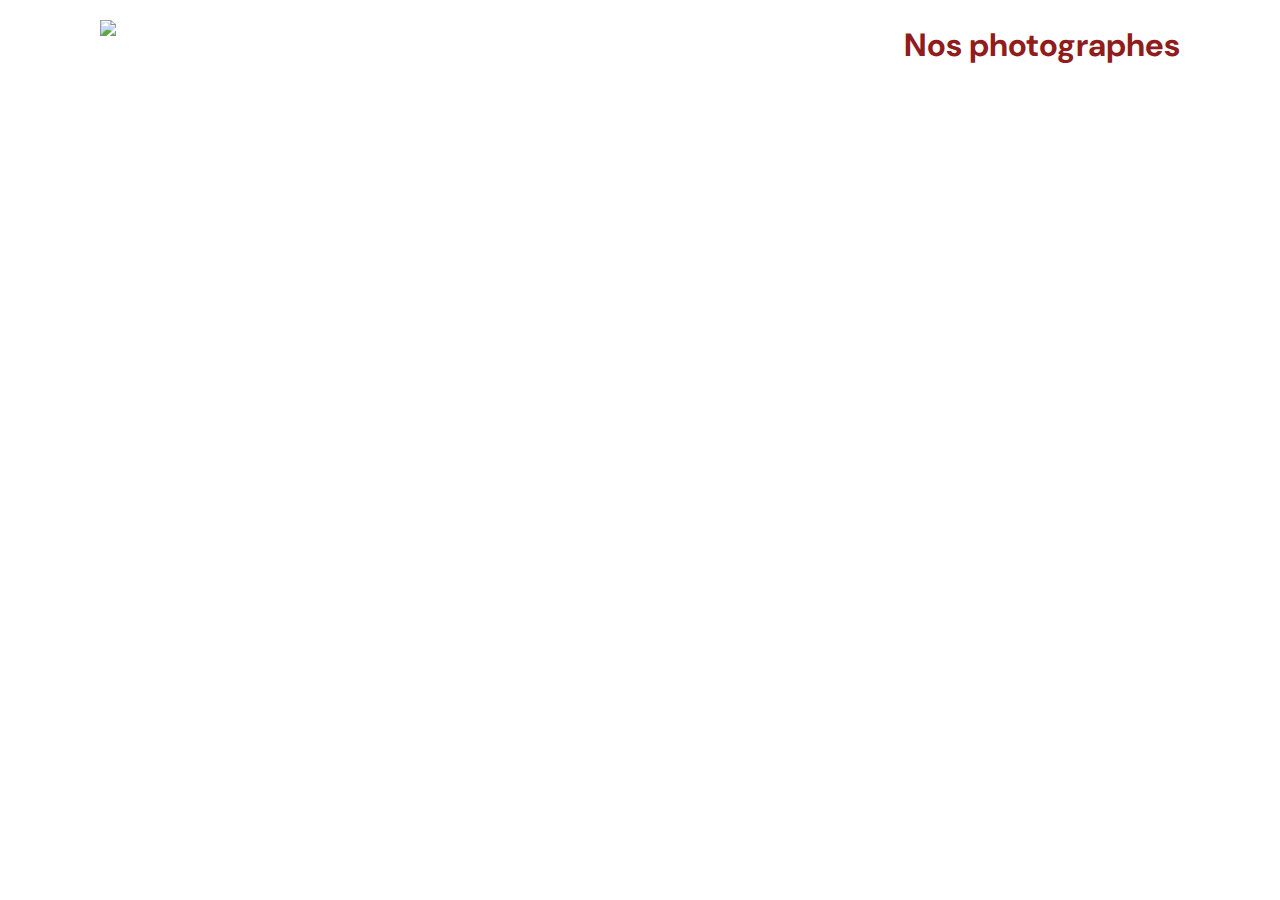
==== index.html @ 1ea2f054 "Début projet 6 : récupération données depuis fichier json, création objet Photographer, création Pho" ====
<!DOCTYPE html>
<html>
  <head>
      <link href="css/normalize.css" rel="stylesheet" type="text/css" />
    <link href="css/style.css" rel="stylesheet" type="text/css" />
    <meta charset="utf-8">
    <link rel="icon" type="image/png" href="assets/favicon.png">
    <link href="https://fonts.googleapis.com/css?family=DM+Sans&display=swap" rel="stylesheet">
    <title>Fisheye</title>
  </head>
  <body>
    <header>
        <img src="assets/images/logo.png" class="logo" />
        <h1>Nos photographes</h1>
    </header>
    <main id="main">
        <div class="photographer_section"></div>
    </main>

    <script src="/scripts/models/Photographer.js"></script>
    <script src="/scripts/templates/PhotographerCard.js"></script>
    <!-- Api -->
    <script src="/scripts/api/api.js"></script>
    
    <!-- <script src="scripts/factories/photographer.js"></script> -->
    <script src="/scripts/App.js"></script>
    <!-- <script src="scripts/pages/index.js"></script> -->
  </body>
</html>
---- css/style.css ----
@import url("photographer.css");

body {
    font-family: "DM Sans", sans-serif;
    margin: 0;
}


header {
    display: flex;
    flex-direction: row;
    justify-content: space-between;
    align-items: center;
    height: 90px;
}

h1 {
    color: #901C1C;
    margin-right: 100px;
}

.logo {
    height: 50px;
    margin-left: 100px;
}

.photographer_section {
    display: grid;
    grid-template-columns: 1fr 1fr 1fr;
    gap: 3px;
    margin-top: 100px;
}

.photographer_section article {
    justify-self: center;
    display: flex;
    justify-content: center;
    align-items: center;
    flex-direction: column;
}

.photographer_section article h2 {
    color: #D3573C;
    font-size: 36px;
    font-weight: 400;
    margin: 20px 0px 5px 0px;;
}

.photographer_section article img {
    height: 200px;
    width: 200px;
    background: #C4C4C4;
    box-shadow: 0px 4px 12px rgba(0, 0, 0, 0.25);
    object-fit: cover;
    border-radius: 50%;
}

.photographer_section article .description {
    margin-bottom: 65px;
}

.photographer_section article .description div{
    margin: 3px 0;
}

.photographer_section article .location {
    color: #901C1C;
    font-size: 13px;
    line-height: 17px;
    text-align: center;
}

.photographer_section article .tagline {
    font-size: 10px;
    line-height: 13px;
    text-align: center;
    color: #000000;
}

.photographer_section article .price {
    font-size: 9px;
    line-height: 12px;
    text-align: center;
    color: #757575;
}
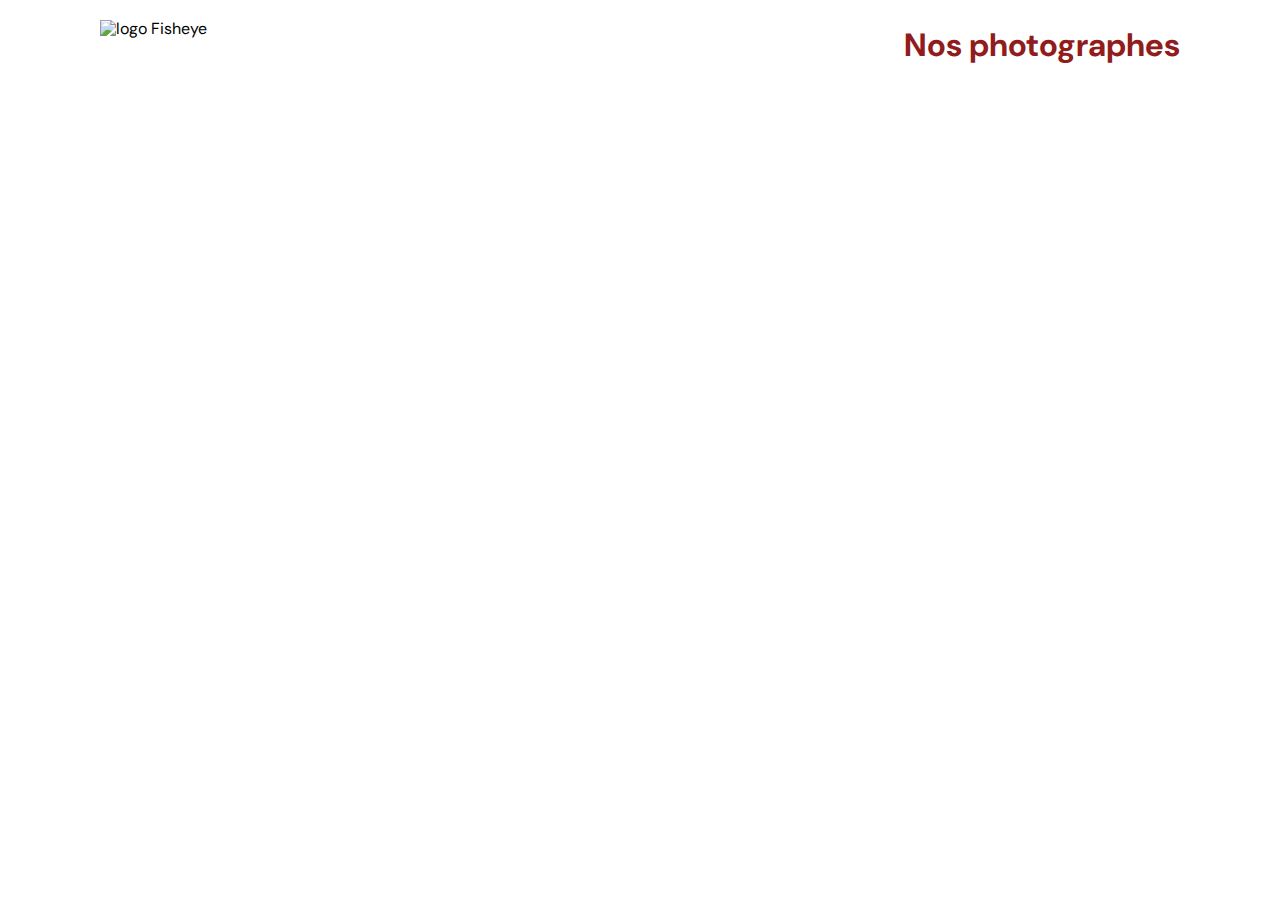
==== commit 9fbf825b: "accessibilité page accueil + lien vers page profil photographe" ====
--- a/index.html
+++ b/index.html
@@ -1,5 +1,5 @@
 <!DOCTYPE html>
-<html>
+<html lang="fr">
   <head>
       <link href="css/normalize.css" rel="stylesheet" type="text/css" />
     <link href="css/style.css" rel="stylesheet" type="text/css" />
@@ -10,7 +10,7 @@
   </head>
   <body>
     <header>
-        <img src="assets/images/logo.png" class="logo" />
+        <img src="assets/images/logo.png" alt="logo Fisheye" class="logo" />
         <h1>Nos photographes</h1>
     </header>
     <main id="main">
--- a/css/style.css
+++ b/css/style.css
@@ -60,25 +60,25 @@
 }
 
 .photographer_section article .description div{
-    margin: 3px 0;
+    margin: 6px 0;
 }
 
 .photographer_section article .location {
     color: #901C1C;
-    font-size: 13px;
+    font-size: 18px;
     line-height: 17px;
     text-align: center;
 }
 
 .photographer_section article .tagline {
-    font-size: 10px;
+    font-size: 14px;
     line-height: 13px;
     text-align: center;
     color: #000000;
 }
 
 .photographer_section article .price {
-    font-size: 9px;
+    font-size: 12px;
     line-height: 12px;
     text-align: center;
     color: #757575;
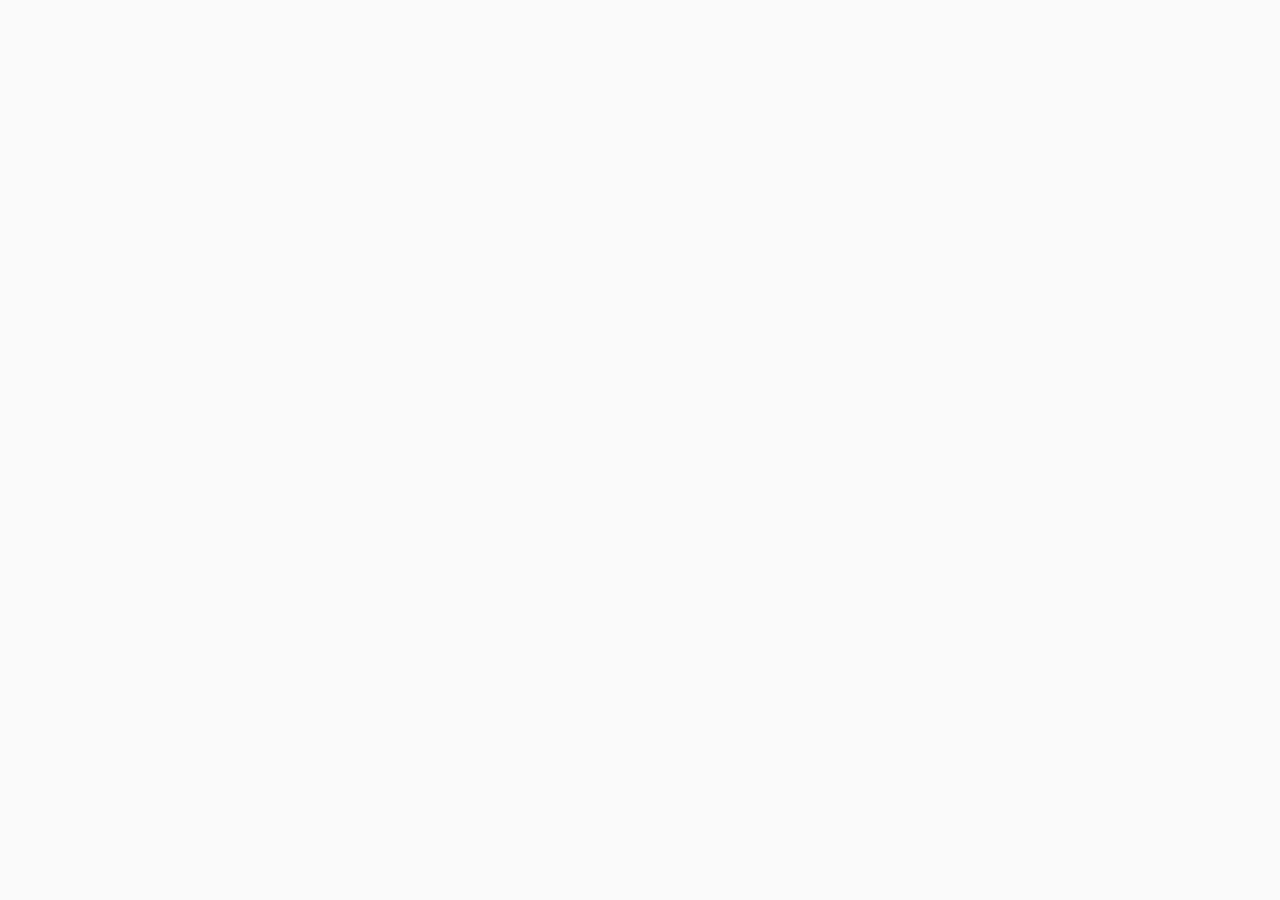
==== commit 3f6f303d: "validation construction projet" ====
--- a/index.html
+++ b/index.html
@@ -1,29 +1,32 @@
 <!DOCTYPE html>
-<html lang="fr">
-  <head>
-      <link href="css/normalize.css" rel="stylesheet" type="text/css" />
-    <link href="css/style.css" rel="stylesheet" type="text/css" />
-    <meta charset="utf-8">
-    <link rel="icon" type="image/png" href="assets/favicon.png">
-    <link href="https://fonts.googleapis.com/css?family=DM+Sans&display=swap" rel="stylesheet">
-    <title>Fisheye</title>
-  </head>
-  <body>
-    <header>
-        <img src="assets/images/logo.png" alt="logo Fisheye" class="logo" />
-        <h1>Nos photographes</h1>
-    </header>
-    <main id="main">
-        <div class="photographer_section"></div>
-    </main>
+<html>
 
-    <script src="/scripts/models/Photographer.js"></script>
-    <script src="/scripts/templates/PhotographerCard.js"></script>
-    <!-- Api -->
-    <script src="/scripts/api/api.js"></script>
-    
-    <!-- <script src="scripts/factories/photographer.js"></script> -->
-    <script src="/scripts/App.js"></script>
-    <!-- <script src="scripts/pages/index.js"></script> -->
-  </body>
-</html>
+<head>
+  <link href="css/style.css" rel="stylesheet" type="text/css" />
+  <meta charset="utf-8">
+  <meta name="viewport" content="width=device-width, initial-scale=1" />
+  <link rel="icon" type="image/png" href="assets/favicon.png">
+  <link href="https://fonts.googleapis.com/css?family=DM+Sans&display=swap" rel="stylesheet">
+  <script src="https://kit.fontawesome.com/c9e336a187.js" crossorigin="anonymous"></script>
+  <title>Fisheye</title>
+</head>
+
+<body>
+  <div class="loader">
+    <div class="loader__spinner">
+        <i class="fa-solid fa-camera"></i>
+      </div>
+  </div>
+  <header>
+    <img src="assets/images/logo.png" class="logo" />
+    <h1>Nos photographes</h1>
+  </header>
+  <main id="main">
+    <div class="photographer_section"></div>
+  </main>
+  <script src="scripts/factories/photographer.js"></script>
+  <script src="scripts/pages/index.js"></script>
+  <script src="scripts/api/api.js"></script>
+</body>
+
+</html>--- a/css/style.css
+++ b/css/style.css
@@ -39,11 +39,19 @@
     flex-direction: column;
 }
 
+.photographer_section article a {
+    text-decoration: none;
+    display: flex;
+    flex-direction: column;
+    align-items: center;
+}
+
 .photographer_section article h2 {
     color: #D3573C;
     font-size: 36px;
     font-weight: 400;
-    margin: 20px 0px 5px 0px;;
+    margin: 20px 0px 5px 0px;
+    ;
 }
 
 .photographer_section article img {
@@ -53,13 +61,15 @@
     box-shadow: 0px 4px 12px rgba(0, 0, 0, 0.25);
     object-fit: cover;
     border-radius: 50%;
+    image-rendering: smooth;
+
 }
 
 .photographer_section article .description {
     margin-bottom: 65px;
 }
 
-.photographer_section article .description div{
+.photographer_section article .description div {
     margin: 6px 0;
 }
 
@@ -82,4 +92,51 @@
     line-height: 12px;
     text-align: center;
     color: #757575;
+}
+
+
+.loader {
+    display: flex;
+    justify-content: center;
+    align-items: center;
+    position: fixed;
+    height: 100%;
+    width: 100%;
+    background: #FAFAFA;
+    z-index: 999;
+    animation: fade-out 2s linear 1s 1 normal forwards;
+}
+
+.loader__spinner {
+    position: relative;
+    color: #D3573C;
+    font-size: 50px;
+    z-index: 1000;
+    animation: spin 3s ease-out;
+}
+
+@keyframes fade-out {
+    from {
+        opacity: 1;
+    }
+
+    to {
+        visibility: hidden;
+        opacity: 0;
+    }
+}
+
+@keyframes spin {
+    0% {
+        transform: rotate(0deg);
+    }
+
+    50% {
+        transform: rotate(360deg) scale(3);
+    }
+
+    100% {
+        transform: rotate(900deg) scale(1);
+
+    }
 }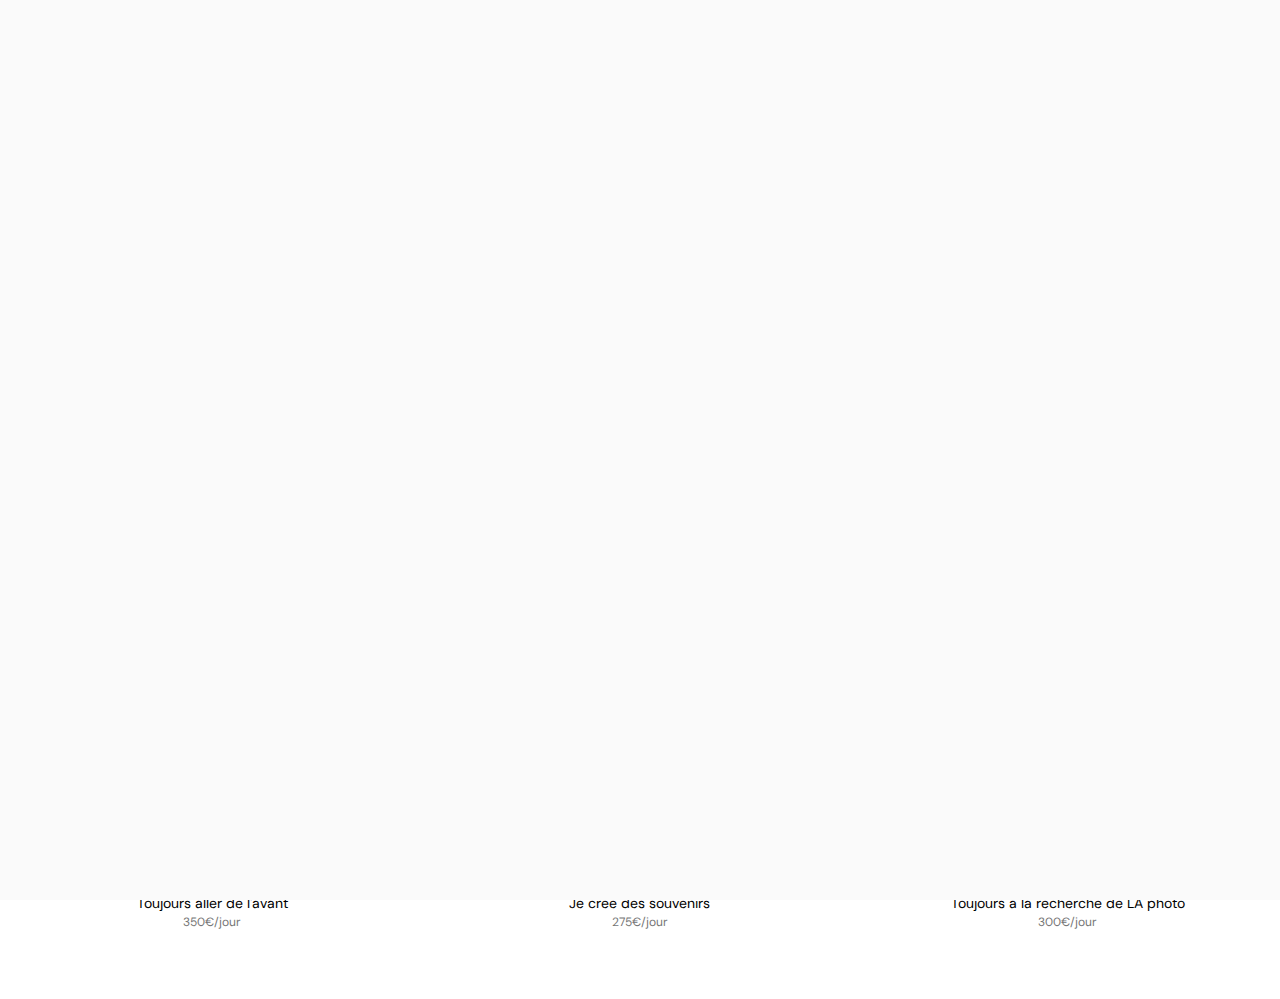
==== commit 91469543: "refactor + new Lightbox" ====
--- a/index.html
+++ b/index.html
@@ -1,5 +1,5 @@
 <!DOCTYPE html>
-<html>
+<html lang="fr">
 
 <head>
   <link href="css/style.css" rel="stylesheet" type="text/css" />
@@ -24,9 +24,12 @@
   <main id="main">
     <div class="photographer_section"></div>
   </main>
-  <script src="scripts/factories/photographer.js"></script>
+  
+  
+  <script src="scripts/api/api.js"></script>
+  <script src="scripts/models/Photographer.js"></script>
+  <script src="scripts/templates/PhotographerCard.js"></script>
   <script src="scripts/pages/index.js"></script>
-  <script src="scripts/api/api.js"></script>
 </body>
 
 </html>--- a/css/style.css
+++ b/css/style.css
@@ -1,4 +1,5 @@
 @import url("photographer.css");
+@import url("lightbox.css");
 
 body {
     font-family: "DM Sans", sans-serif;
